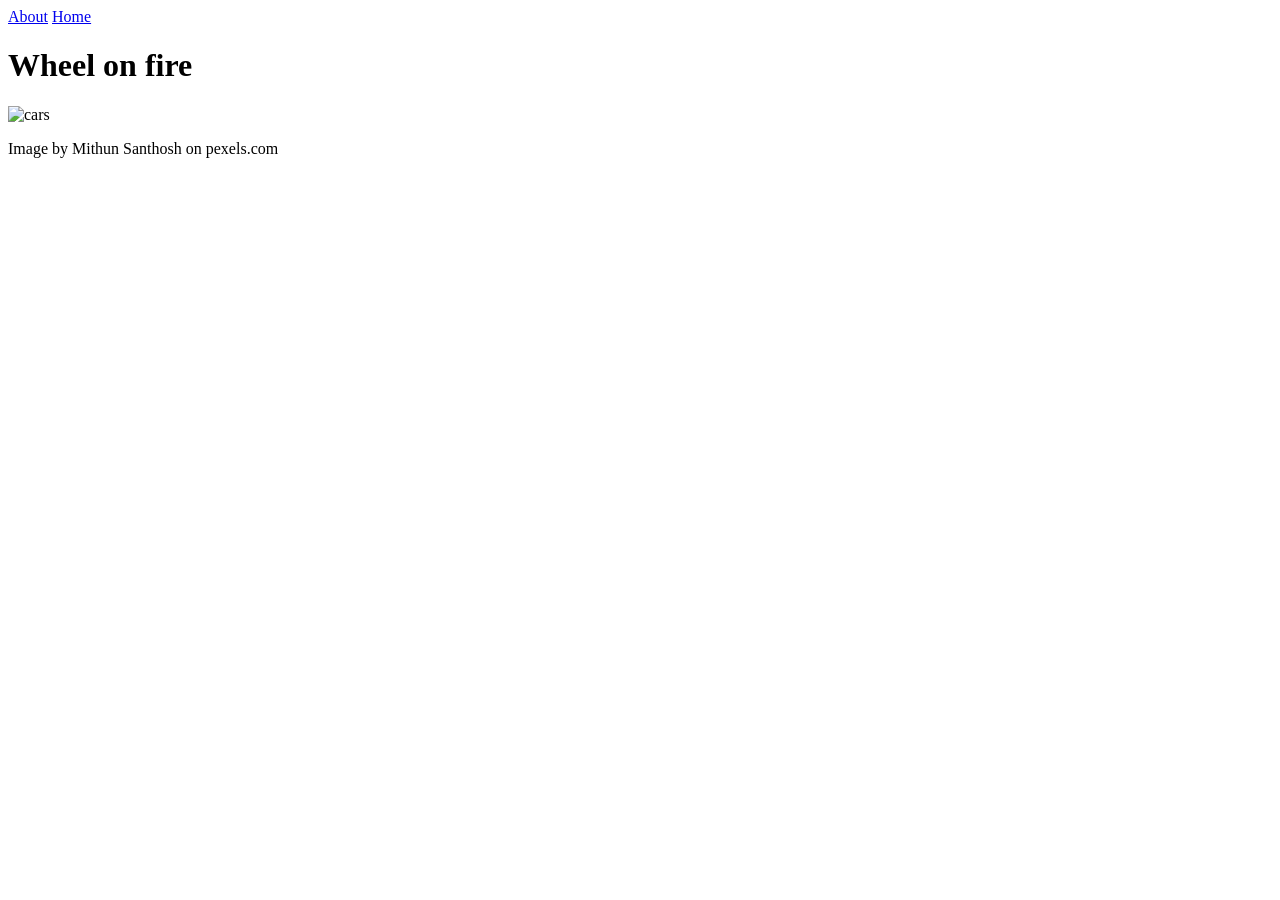
==== index.html @ cf922c02 "ff" ====
<!DOCTYPE html>
<html lang="en">
<head>
    <meta charset="UTF-8">
    <meta name="viewport" content="width=device-width, initial-scale=1.0">
    <title>Document</title>
</head>
<body>
    <nav>
        <a href="about.html">About</a>
        <a href="index.html">Home</a>
    </nav>
    <h1>Wheel on fire</h1>
    <img width="50%" src="https://images.pexels.com/photos/25286593/pexels-photo-25286593.jpeg" alt="cars">
    <p>Image by Mithun Santhosh on pexels.com </p>
</body>
</html>
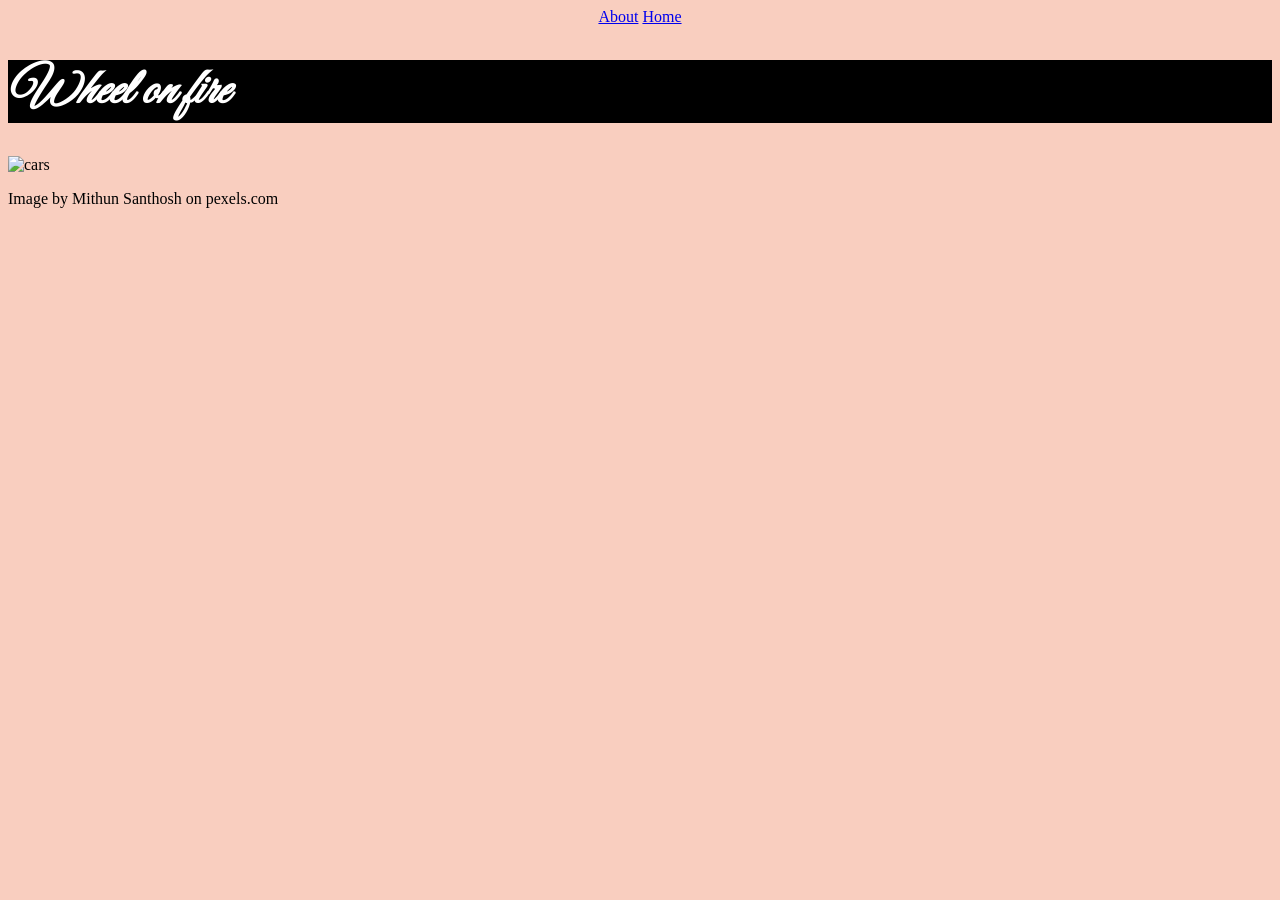
==== commit 50287365: "07.10" ====
--- a/index.html
+++ b/index.html
@@ -4,14 +4,21 @@
     <meta charset="UTF-8">
     <meta name="viewport" content="width=device-width, initial-scale=1.0">
     <title>Document</title>
+    <link rel="stylesheet" href="css/style.css">
+    <link rel="preconnect" href="https://fonts.googleapis.com">
+    <link rel="preconnect" href="https://fonts.gstatic.com" crossorigin>
+    <link href="https://fonts.googleapis.com/css2?family=Cormorant+Garamond:ital,wght@0,300..700;1,300..700&family=Great+Vibes&family=Lavishly+Yours&family=Love+Light&family=Monsieur+La+Doulaise&family=Mrs+Saint+Delafield&display=swap" rel="stylesheet">
 </head>
-<body>
-    <nav>
+<body id="back">
+    <nav class="move">
         <a href="about.html">About</a>
         <a href="index.html">Home</a>
     </nav>
-    <h1>Wheel on fire</h1>
+    <header>
+    <h1><i>Wheel on fire</i></h1>
+    </header>
     <img width="50%" src="https://images.pexels.com/photos/25286593/pexels-photo-25286593.jpeg" alt="cars">
     <p>Image by Mithun Santhosh on pexels.com </p>
+    <footer></footer>
 </body>
 </html>
--- a/css/style.css
+++ b/css/style.css
@@ -0,0 +1,29 @@
+h1{
+    font-family: "Great Vibes", cursive;
+    font-size: 50px;
+    font-style: normal;
+    color: white;
+    background-color: black;
+}
+#back{
+    background-color: rgb(249, 206, 191);
+}
+
+#m{
+    background-color: rgb(108, 166, 166);
+
+}
+.ty{
+     background-color: azure;
+     font-family: "Cormorant Garamond", serif;
+     font-weight: 400;
+     font-style: normal;
+}
+#j{
+    color: white;
+    text-align: center;
+    font-size: 35px;
+}
+.move{
+    text-align: center;
+}
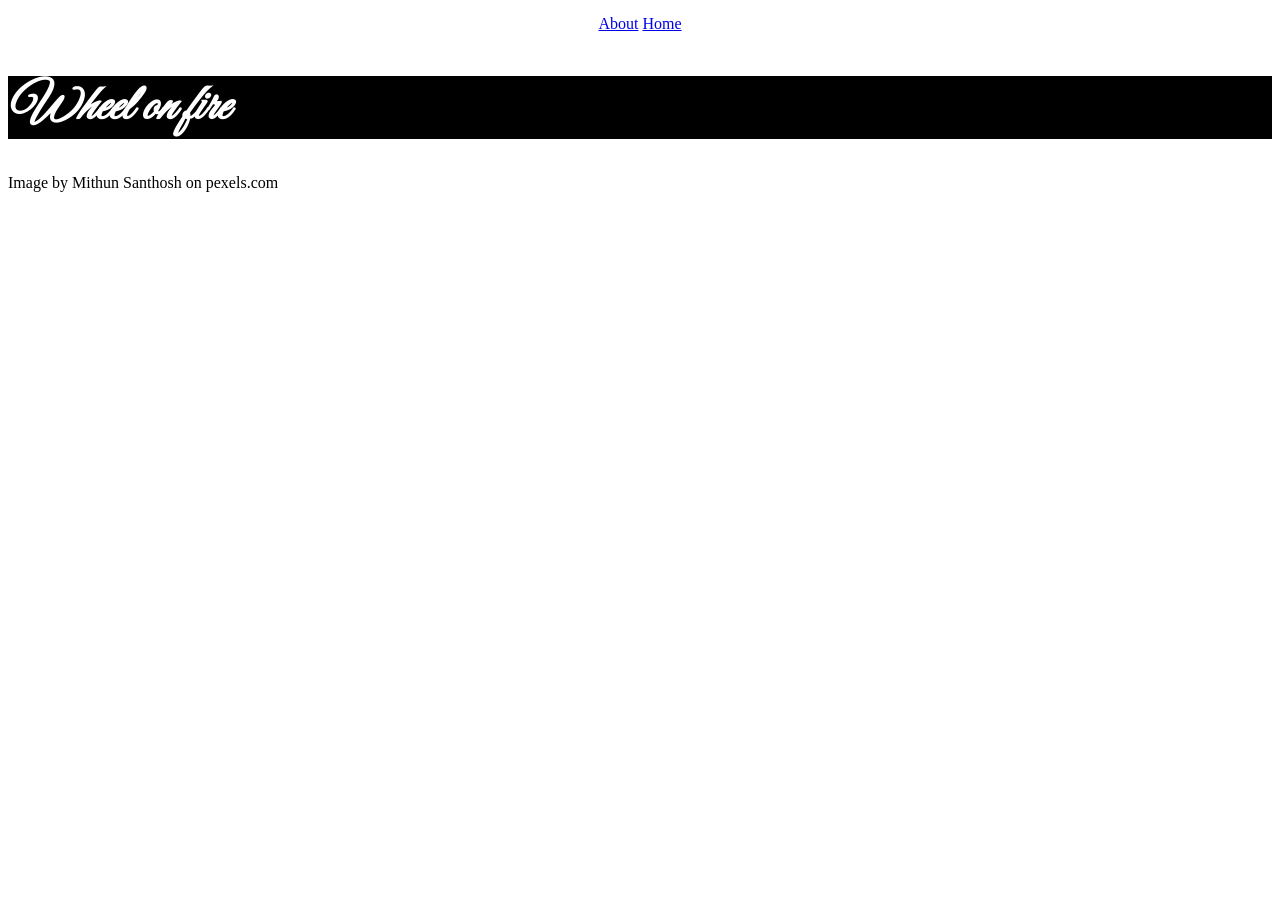
==== commit f2b8ee21: "." ====
--- a/index.html
+++ b/index.html
@@ -17,7 +17,6 @@
     <header>
     <h1><i>Wheel on fire</i></h1>
     </header>
-    <img width="50%" src="https://images.pexels.com/photos/25286593/pexels-photo-25286593.jpeg" alt="cars">
     <p>Image by Mithun Santhosh on pexels.com </p>
     <footer></footer>
 </body>
--- a/css/style.css
+++ b/css/style.css
@@ -4,26 +4,48 @@
     font-style: normal;
     color: white;
     background-color: black;
+    border-bottom: 2px solid white;
 }
 #back{
-    background-color: rgb(249, 206, 191);
+    background-image: url('https://images.pexels.com/photos/38901700/pexels-photo-38901700.jpeg');
+    background-size: auto;
 }
 
 #m{
-    background-color: rgb(108, 166, 166);
+    background-color: rgb(135, 147, 147);
 
 }
+#intro{
+    height: 50px;
+    color: aliceblue;
+    background-image:url('https://images.pexels.com/photos/2387532/pexels-photo-2387532.jpeg');
+    background-repeat: round;
+}
 .ty{
-     background-color: azure;
      font-family: "Cormorant Garamond", serif;
      font-weight: 400;
      font-style: normal;
+    
 }
+h2{
+    font-family: "Cormorant Garamond", serif;
+     font-weight: 400;
+     font-style: normal;
+     border-bottom: 2px solid white;
+}
+
 #j{
+    font-family: "Cormorant Garamond", serif;
+    font-weight: 400;
+    font-style: normal;
     color: white;
     text-align: center;
     font-size: 35px;
 }
 .move{
+    margin: 10;
+    padding: 7px;
     text-align: center;
+    background-color: rgba(255, 255, 255, 0.564);
+    border-bottom: 2px solid white;
 }
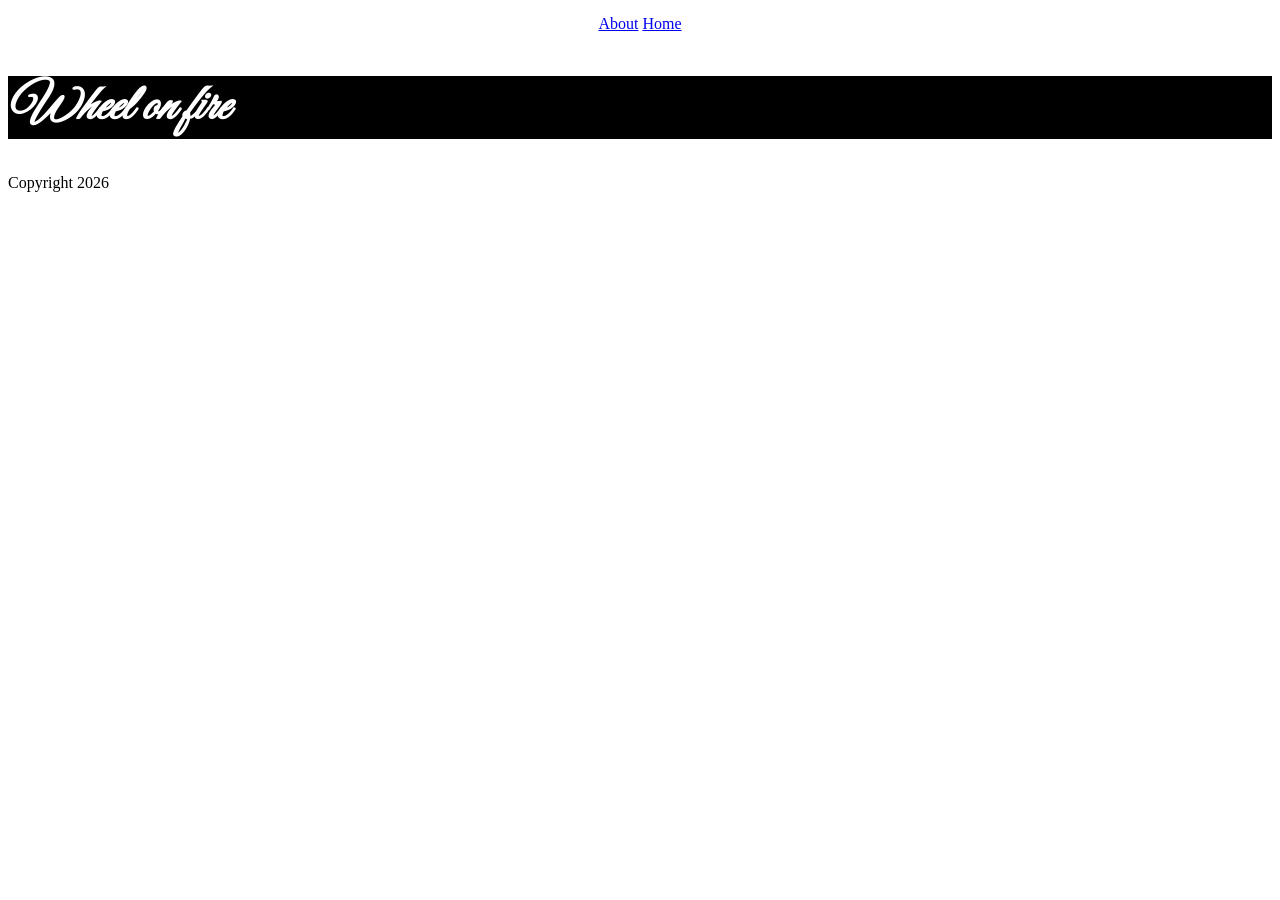
==== commit b40c11c9: "Update index.html" ====
--- a/index.html
+++ b/index.html
@@ -17,7 +17,6 @@
     <header>
     <h1><i>Wheel on fire</i></h1>
     </header>
-    <p>Image by Mithun Santhosh on pexels.com </p>
-    <footer></footer>
+    <footer>Copyright 2026</footer>
 </body>
 </html>
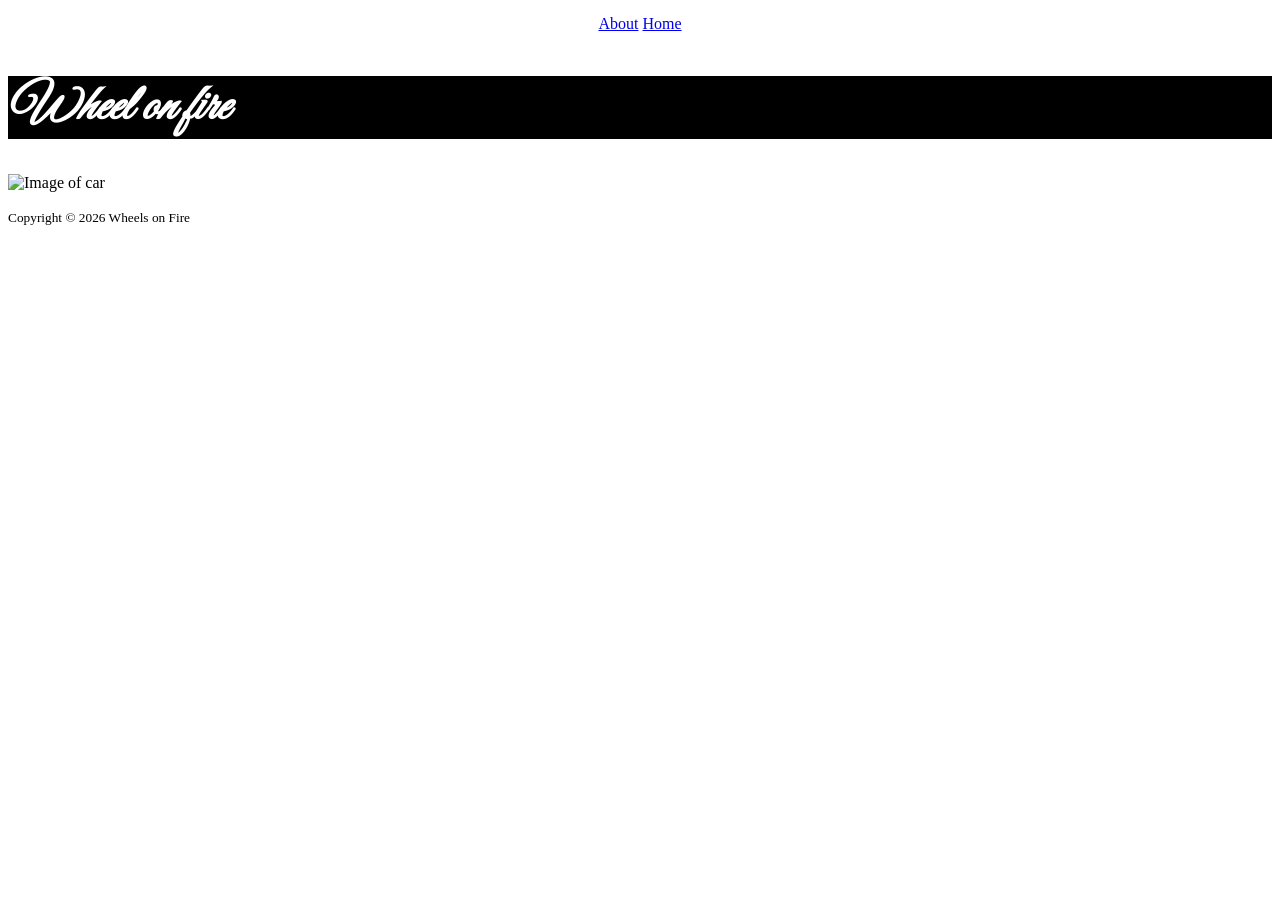
==== commit 7606af49: "Modify title and enhance footer in index.html Updated the title and added footer with copyright info" ====
--- a/index.html
+++ b/index.html
@@ -3,20 +3,24 @@
 <head>
     <meta charset="UTF-8">
     <meta name="viewport" content="width=device-width, initial-scale=1.0">
-    <title>Document</title>
+    <title>Wheels on Fire - Home</title>
     <link rel="stylesheet" href="css/style.css">
     <link rel="preconnect" href="https://fonts.googleapis.com">
     <link rel="preconnect" href="https://fonts.gstatic.com" crossorigin>
     <link href="https://fonts.googleapis.com/css2?family=Cormorant+Garamond:ital,wght@0,300..700;1,300..700&family=Great+Vibes&family=Lavishly+Yours&family=Love+Light&family=Monsieur+La+Doulaise&family=Mrs+Saint+Delafield&display=swap" rel="stylesheet">
 </head>
 <body id="back">
-    <nav class="move">
-        <a href="about.html">About</a>
-        <a href="index.html">Home</a>
-    </nav>
     <header>
+        <nav class="move">
+            <a href="about.html">About</a>
+            <a href="index.html">Home</a>
+        </nav>
+    </header>
+    
     <h1><i>Wheel on fire</i></h1>
-    </header>
-    <footer>Copyright 2026</footer>
+    <img width="50%" src="https://encrypted-tbn0.gstatic.com/images?q=tbn:ANd9GcTC3wIed5Gj8szZFcoZIahfbQwcTYNFFYBbLhY7BBjda4TR4pXWV3uPx94&s=10" alt="Image of car">
+    <footer class="footer">
+        <p><small>Copyright &copy; 2026 Wheels on Fire</small></p>
+    </footer>
 </body>
-</html>+</html>
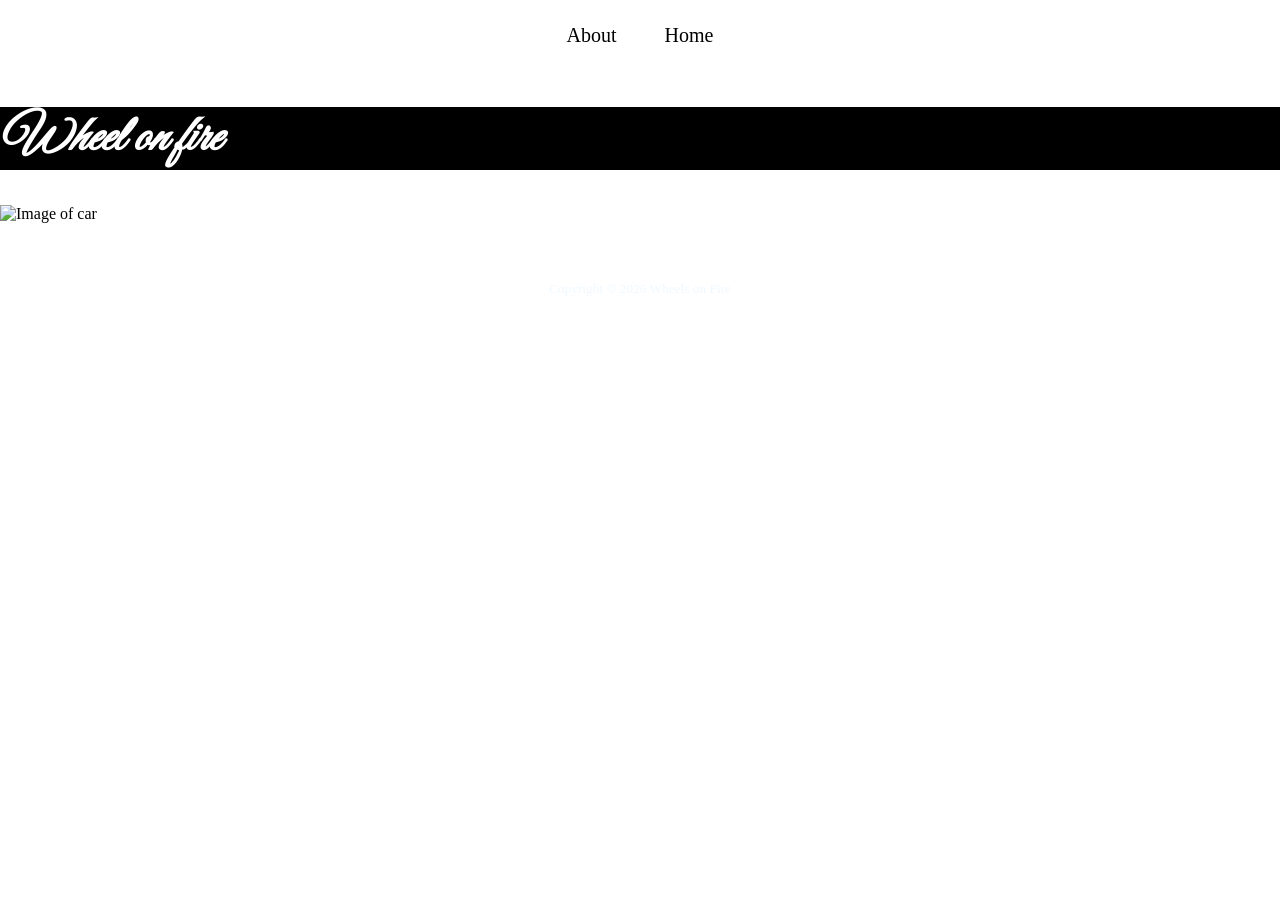
==== commit 66c8e2b4: ".." ====
--- a/index.html
+++ b/index.html
@@ -16,7 +16,6 @@
             <a href="index.html">Home</a>
         </nav>
     </header>
-    
     <h1><i>Wheel on fire</i></h1>
     <img width="50%" src="https://encrypted-tbn0.gstatic.com/images?q=tbn:ANd9GcTC3wIed5Gj8szZFcoZIahfbQwcTYNFFYBbLhY7BBjda4TR4pXWV3uPx94&s=10" alt="Image of car">
     <footer class="footer">
--- a/css/style.css
+++ b/css/style.css
@@ -1,3 +1,12 @@
+* {
+    box-sizing: border-box;
+}
+body{
+    margin: 0;
+    display: flex;
+    flex-direction: column;
+    min-height: 100vh;
+}
 h1{
     font-family: "Great Vibes", cursive;
     font-size: 50px;
@@ -8,7 +17,9 @@
 }
 #back{
     background-image: url('https://images.pexels.com/photos/38901700/pexels-photo-38901700.jpeg');
-    background-size: auto;
+    background-size: cover;
+    background-position: center;
+    background-attachment: fixed;
 }
 
 #m{
@@ -16,15 +27,20 @@
 
 }
 #intro{
-    height: 50px;
+    min-height: 50px;
+    height: auto;
+    padding: 15px 20px;
     color: aliceblue;
-    background-image:url('https://images.pexels.com/photos/2387532/pexels-photo-2387532.jpeg');
+    background-image: url('https://images.pexels.com/photos/2387532/pexels-photo-2387532.jpeg');
     background-repeat: round;
+    border-radius: 6px;
 }
 .ty{
-     font-family: "Cormorant Garamond", serif;
-     font-weight: 400;
-     font-style: normal;
+    font-family: "Cormorant Garamond", serif;
+    font-weight: 400;
+    font-style: normal;
+    font-size: 22px;
+    margin: 0;
     
 }
 h2{
@@ -41,11 +57,116 @@
     color: white;
     text-align: center;
     font-size: 35px;
+    margin: 25px 0;
 }
 .move{
-    margin: 10;
-    padding: 7px;
-    text-align: center;
+    display: flex;
+    justify-content: center;
+    align-items: center;
+    gap: 20px;
+    margin: 10px;
+    padding: 8px;
     background-color: rgba(255, 255, 255, 0.564);
     border-bottom: 2px solid white;
-}+}
+
+nav a{
+    color: black;
+    font-size: 20px;
+    text-decoration: none;
+    padding: 6px 14px;
+    border-radius: 4px;
+    transition: background-color 0.3s ease, color 0.3s ease, transform 0.2s ease;
+
+}
+
+nav a:hover{
+    color: rgb(255, 255, 255);
+    background-color: black;
+    transform: translateY(-2px);
+}
+
+.gallery {
+    display: flex;
+    justify-content: center;
+    align-items: center;
+    gap: 20px;
+    flex-wrap: wrap;
+    width: 90%;
+    margin: 0 auto 30px;
+}
+
+.gallery img {
+    width: 45%;
+    height: 300px;
+    object-fit: cover;
+    border: 2px solid white;
+    border-radius: 6px;
+    transition: transform 0.3s ease, box-shadow 0.3s ease;
+}
+
+.gallery img:hover {
+    transform: scale(1.03);
+    box-shadow: 0 6px 16px rgba(0, 0, 0, 0.4);
+}
+
+.footer{
+    color: aliceblue;
+    text-align:center;
+    padding: 10px;
+    margin-top: 30px;
+}
+
+/* Mobile devices (< 600px) */
+@media screen and (max-width: 599px) {
+    .move {
+        flex-direction: column;
+        gap: 8px;
+    }
+
+    h1 {
+        font-size: 36px;
+    }
+
+    #j {
+        font-size: 26px;
+    }
+
+    .ty {
+        font-size: 18px;
+    }
+
+    .hero-img,
+    .gallery img {
+        width: 90%;
+        height: auto;
+    }
+}
+
+/* Tablets (600px to 1024px) */
+@media screen and (min-width: 600px) and (max-width: 1024px) {
+    h1 {
+        font-size: 44px;
+    }
+
+    .hero-img {
+        width: 75%;
+    }
+
+    .gallery img {
+        width: 47%;
+        height: 240px;
+    }
+}
+
+/* Desktop screens (> 1024px) */
+@media screen and (min-width: 1025px) {
+    .hero-img {
+        width: 50%;
+    }
+
+    .gallery img {
+        width: 45%;
+        height: 340px;
+    }
+}
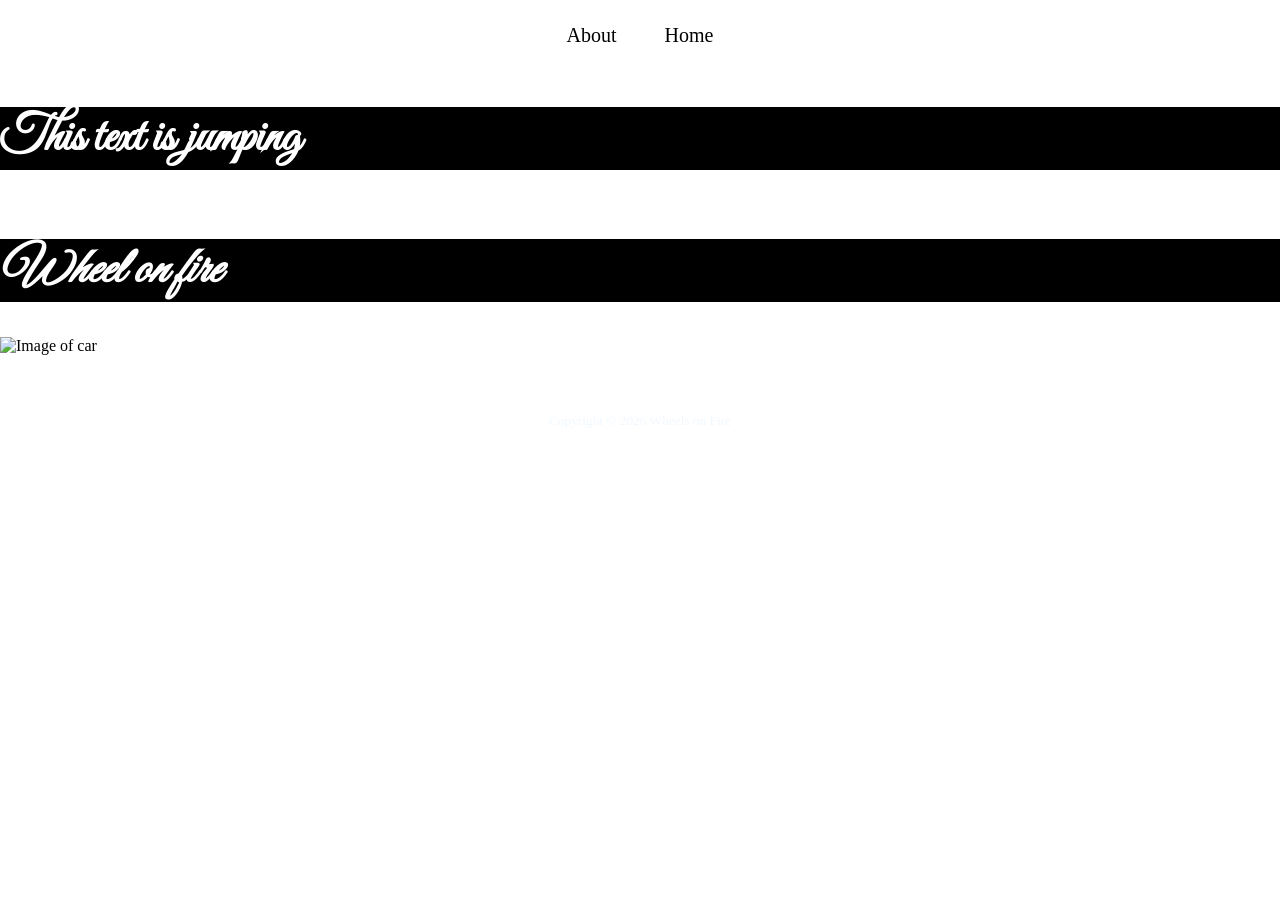
==== commit 9bb2063b: "yyy" ====
--- a/index.html
+++ b/index.html
@@ -16,8 +16,12 @@
             <a href="index.html">Home</a>
         </nav>
     </header>
+
+    <h1 class="anim">This text is jumping</h1>
+
+    
     <h1><i>Wheel on fire</i></h1>
-    <img width="50%" src="https://encrypted-tbn0.gstatic.com/images?q=tbn:ANd9GcTC3wIed5Gj8szZFcoZIahfbQwcTYNFFYBbLhY7BBjda4TR4pXWV3uPx94&s=10" alt="Image of car">
+    <img class="hero-img" src="https://encrypted-tbn0.gstatic.com/images?q=tbn:ANd9GcTC3wIed5Gj8szZFcoZIahfbQwcTYNFFYBbLhY7BBjda4TR4pXWV3uPx94&s=10" alt="Image of car">
     <footer class="footer">
         <p><small>Copyright &copy; 2026 Wheels on Fire</small></p>
     </footer>
--- a/css/style.css
+++ b/css/style.css
@@ -7,6 +7,13 @@
     flex-direction: column;
     min-height: 100vh;
 }
+
+
+.hero-img
+{
+    width: 50%;
+}
+
 h1{
     font-family: "Great Vibes", cursive;
     font-size: 50px;
@@ -80,11 +87,15 @@
 
 }
 
+
+
 nav a:hover{
     color: rgb(255, 255, 255);
     background-color: black;
     transform: translateY(-2px);
 }
+
+
 
 .gallery {
     display: flex;
@@ -117,7 +128,40 @@
     margin-top: 30px;
 }
 
-/* Mobile devices (< 600px) */
+
+
+
+@media screen and (min-width: 600px) and (max-width: 1024px) {
+    h1 {
+        font-size: 44px;
+    }
+
+    .hero-img {
+        width: 75%;
+    }
+
+    .gallery img {
+        width: 47%;
+        height: 240px;
+    }
+}
+
+
+
+@media screen and (min-width: 1025px) {
+    .hero-img {
+        width: 50%;
+    }
+
+    .gallery img {
+        width: 45%;
+        height: 340px;
+    }
+}
+
+
+
+
 @media screen and (max-width: 599px) {
     .move {
         flex-direction: column;
@@ -143,30 +187,15 @@
     }
 }
 
-/* Tablets (600px to 1024px) */
-@media screen and (min-width: 600px) and (max-width: 1024px) {
-    h1 {
-        font-size: 44px;
-    }
-
-    .hero-img {
-        width: 75%;
-    }
-
-    .gallery img {
-        width: 47%;
-        height: 240px;
-    }
-}
-
-/* Desktop screens (> 1024px) */
-@media screen and (min-width: 1025px) {
-    .hero-img {
-        width: 50%;
-    }
-
-    .gallery img {
-        width: 45%;
-        height: 340px;
-    }
-}
+
+
+
+@keyframes bell {
+    0%, 100% { transform: rotate(0deg); }
+    25% { transform: rotate(8deg); }
+    75% { transform: rotate(-8deg); }
+}
+
+.anim {
+    animation: bell 1s infinite;
+}
